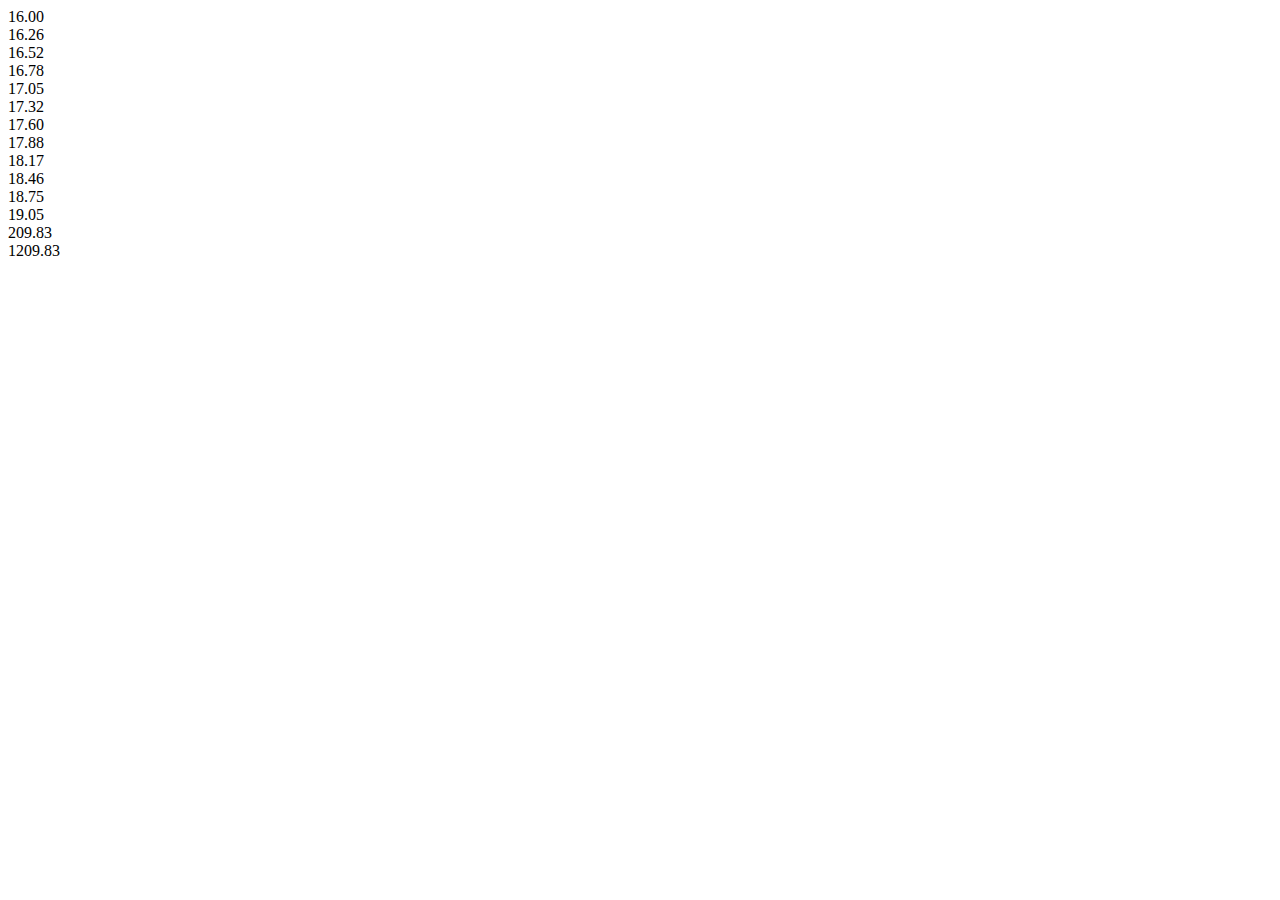
==== Intro-JS/Bai4-Loop/index.html @ 7d611716 "condition and loop" ====
<!DOCTYPE html>
<html lang="en">

<head>
    <meta charset="UTF-8">
    <meta name="viewport" content="width=device-width, initial-scale=1.0">
    <title>Document</title>
</head>

<body>
    <!-- <script src="script.js"></script> -->
    <script src="lai-suat.js"></script>
</body>

</html>
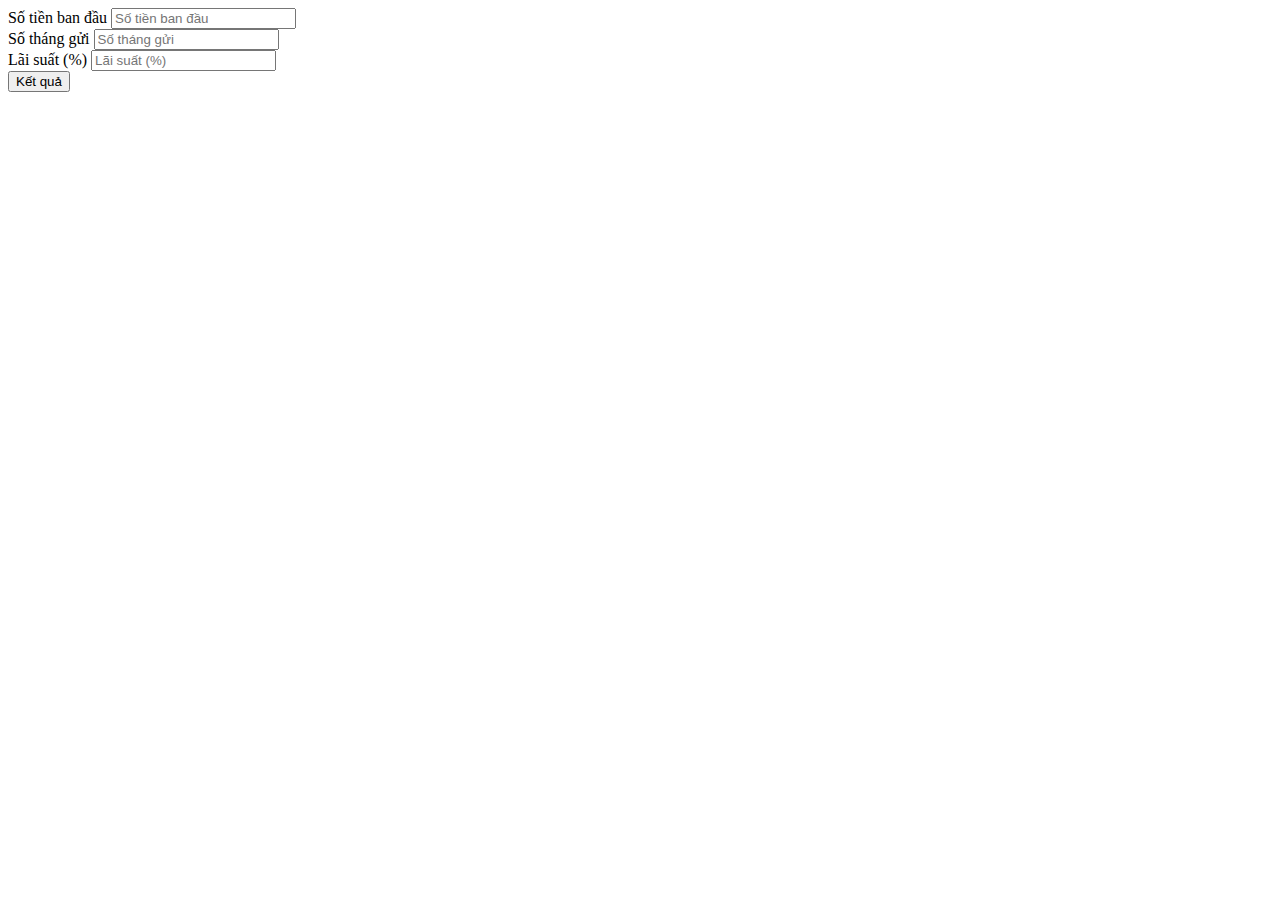
==== commit 226732ee: "luyen tap 2 vong lap" ====
--- a/Intro-JS/Bai4-Loop/index.html
+++ b/Intro-JS/Bai4-Loop/index.html
@@ -8,8 +8,35 @@
 </head>
 
 <body>
-    <!-- <script src="script.js"></script> -->
-    <script src="lai-suat.js"></script>
+    <!-- Ô nhập số tiền ban đầu -->
+    <div class="input">
+        <label for="initAmount">Số tiền ban đầu</label>
+        <input type="number" name="initAmount" id="initAmount" placeholder="Số tiền ban đầu">
+    </div>
+
+    <!-- Ô nhập số tháng gửi -->
+    <div class="input">
+        <label for="monthRepay">Số tháng gửi</label>
+        <input type="number" name="monthRepay" id="monthRepay" placeholder="Số tháng gửi">
+    </div>
+
+    <!-- Ô nhập lãi suất -->
+    <div class="input">
+        <label for="interestRate">Lãi suất (%)</label>
+        <input type="number" name="interestRate" id="interestRate" placeholder="Lãi suất (%)">
+    </div>
+
+    <div class="btn">
+        <button type="button" id="btnResult" onclick="interestBank()">Kết quả</button>
+    </div>
+
+    <div class="result">
+        <span id="totalInterest"></span>
+        <span id="totalAmountAfter"></span>
+    </div>
+
+
+    <script src="./LT2-Bai5/lai-suat.js"></script>
 </body>
 
 </html>